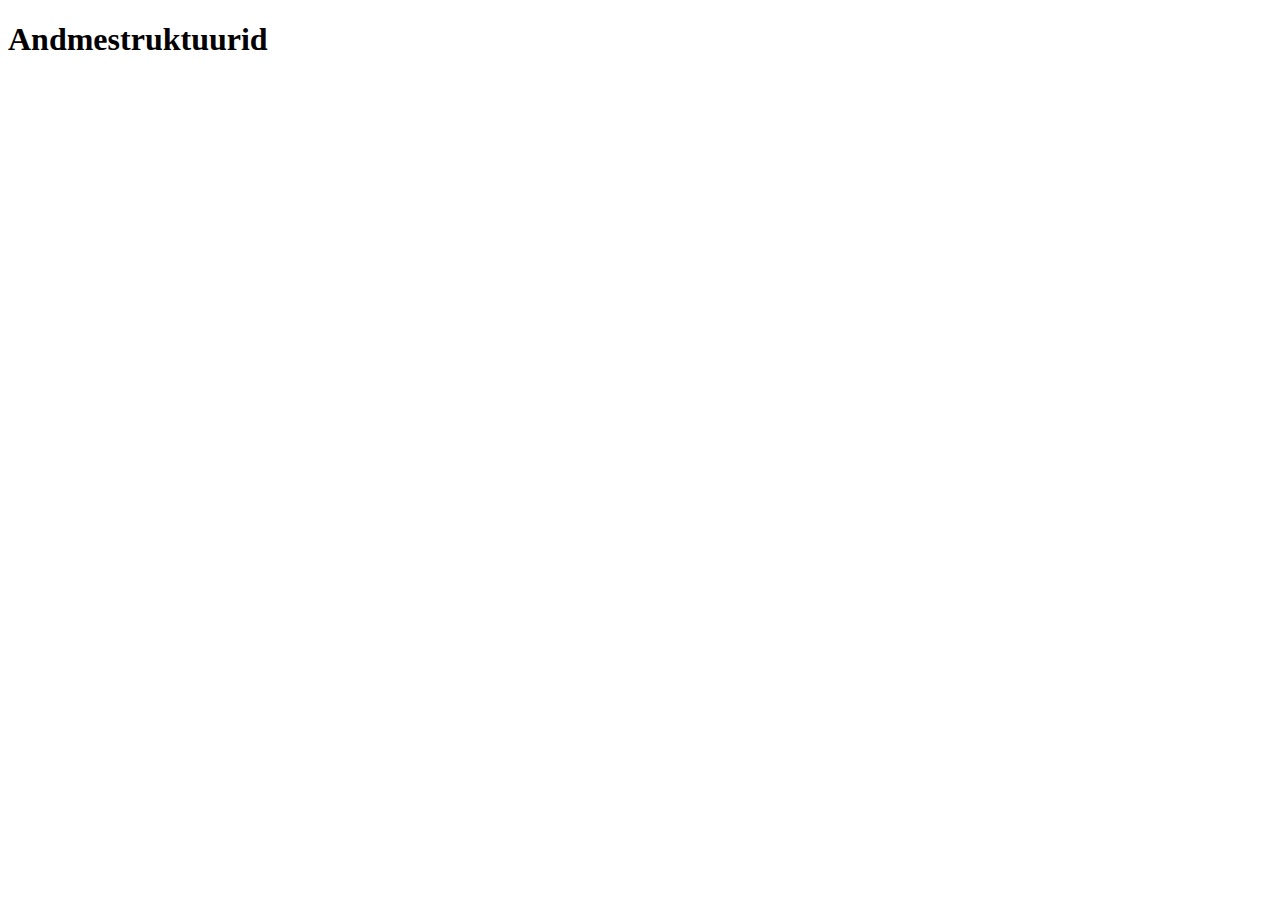
==== datastructures.html @ cf31b9b6 "messing around" ====
<!DOCTYPE html>
<html lang="en">
<head>
    <meta charset="UTF-8">
    <meta http-equiv="X-UA-Compatible" content="IE=edge">
    <meta name="viewport" content="width=device-width, initial-scale=1.0">
    <title>Document</title>
</head>
<body>
    <h1>Andmestruktuurid</h1>
</body>
</html>
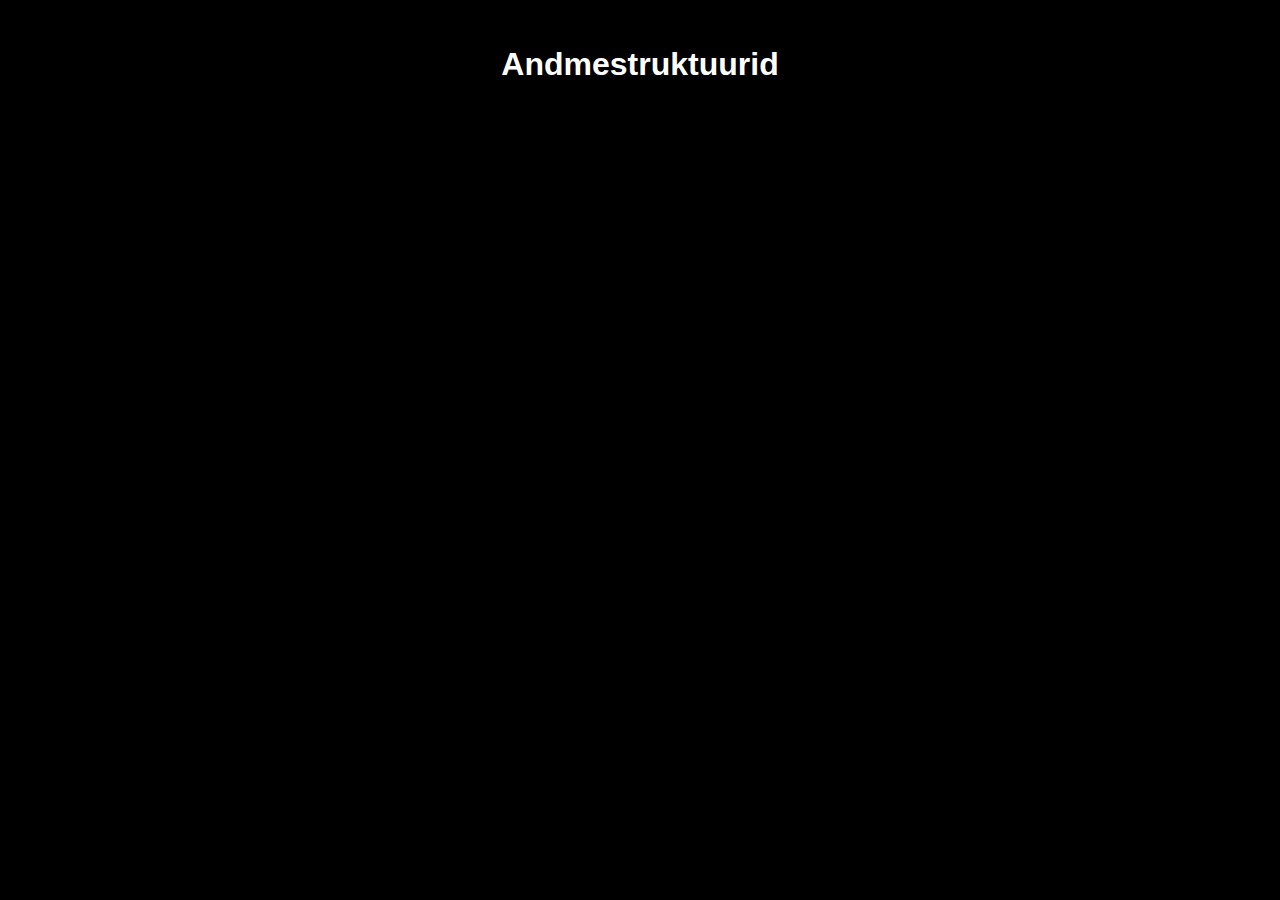
==== commit 270b9e67: "dark" ====
--- a/datastructures.html
+++ b/datastructures.html
@@ -1,12 +1,16 @@
 <!DOCTYPE html>
 <html lang="en">
-<head>
-    <meta charset="UTF-8">
-    <meta http-equiv="X-UA-Compatible" content="IE=edge">
-    <meta name="viewport" content="width=device-width, initial-scale=1.0">
+  <head>
+    <meta charset="UTF-8" />
+    <meta http-equiv="X-UA-Compatible" content="IE=edge" />
+    <meta name="viewport" content="width=device-width, initial-scale=1.0" />
+    <link rel="stylesheet" href="./style.css" />
     <title>Document</title>
-</head>
-<body>
-    <h1>Andmestruktuurid</h1>
-</body>
-</html>+  </head>
+  <body>
+    <header>
+      <h1>Andmestruktuurid</h1>
+      
+    </header>
+  </body>
+</html>
--- a/style.css
+++ b/style.css
@@ -0,0 +1,47 @@
+* {
+    margin: 0;
+    padding: 0;
+    box-sizing: border-box;
+    color: #fff;
+    font-family: 'Roboto', sans-serif;
+}
+
+body {
+    background: #000;
+}
+
+.container {
+    width: 80%;
+    margin: 0 auto;
+}
+
+header {
+    display: flex;
+    align-items: center;
+    justify-content: center;
+    height: 8em;
+}
+
+.main-page-items {
+    display: flex;
+    flex-wrap: wrap;
+    gap: 1em;
+    text-align: center;
+}
+
+.main-page-items li {
+    width: 100%;
+    color: #fff;
+    border: 3px solid #fff;
+    padding: 2.5em;
+    list-style: none;
+}
+.main-page-items li:hover {
+    cursor: pointer;
+}
+
+.main-page-items li a {
+    text-decoration: none;
+    font-size: 1.2em;
+    font-weight: bold;
+}